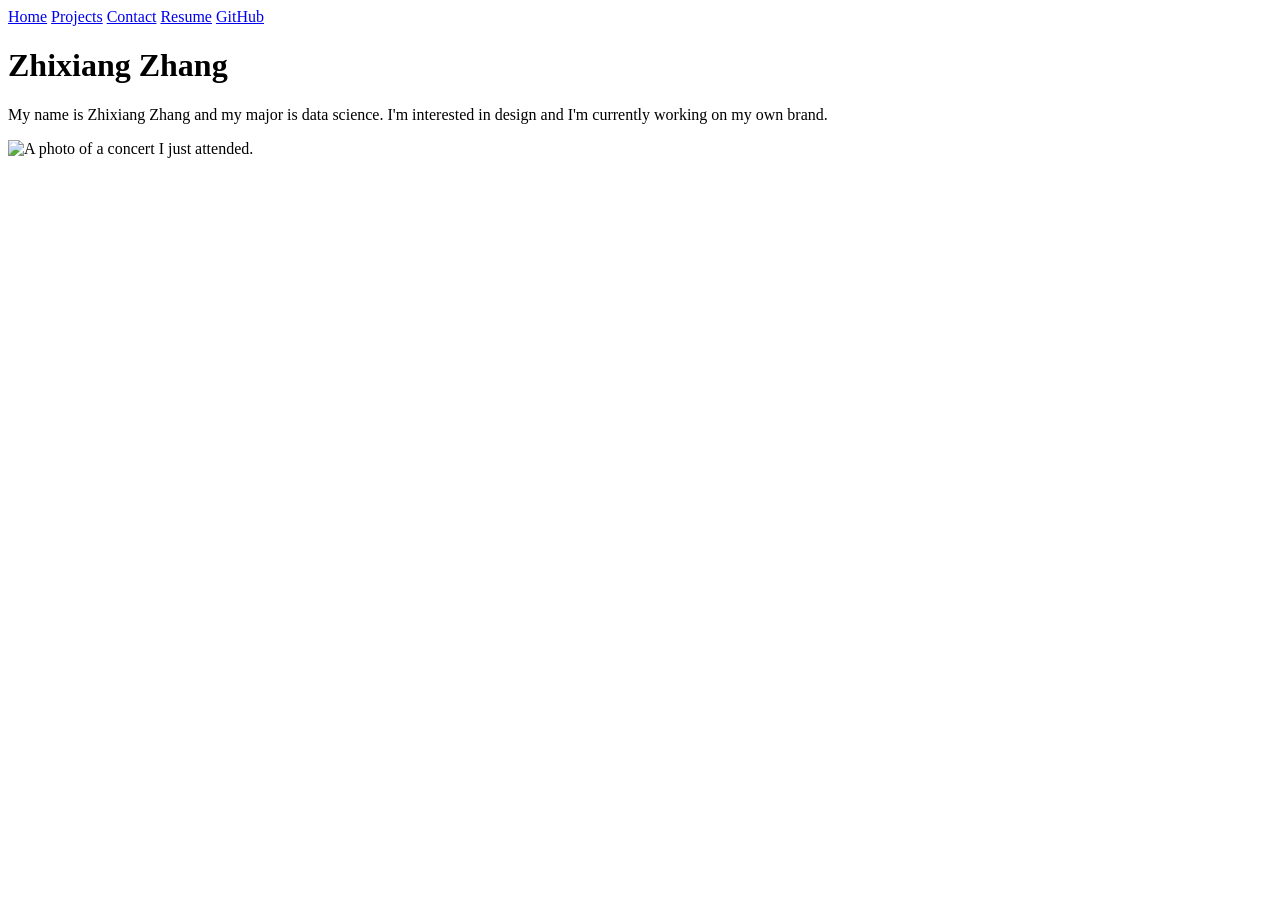
==== index.html @ f1197970 "update" ====
<!DOCTYPE html>
<html lang="en">
<head>
    <meta charset="UTF-8">
    <meta name="viewport" content="width=device-width, initial-scale=1.0">
    <title>Zhixiang Zhang: Personal site and portfolio</title>
    <link rel="stylesheet" href="style.css">
</head>
<body>
    <nav>
        <a href="./">Home</a>
        <a href="projects/">Projects</a>
        <a href="contact/">Contact</a>
        <a href="resume/">Resume</a>
        <a href="https://github.com/xxzhangzzx" target="_blank" rel="noopener noreferrer">GitHub</a>
    </nav>

    <h1>Zhixiang Zhang</h1>
    <p>My name is Zhixiang Zhang and my major is data science. I'm interested in design and I'm currently working on my own brand.</p>
    <img src="images/IMG_4490.HEIC" alt="A photo of a concert I just attended." width="300">
</body>
</html>
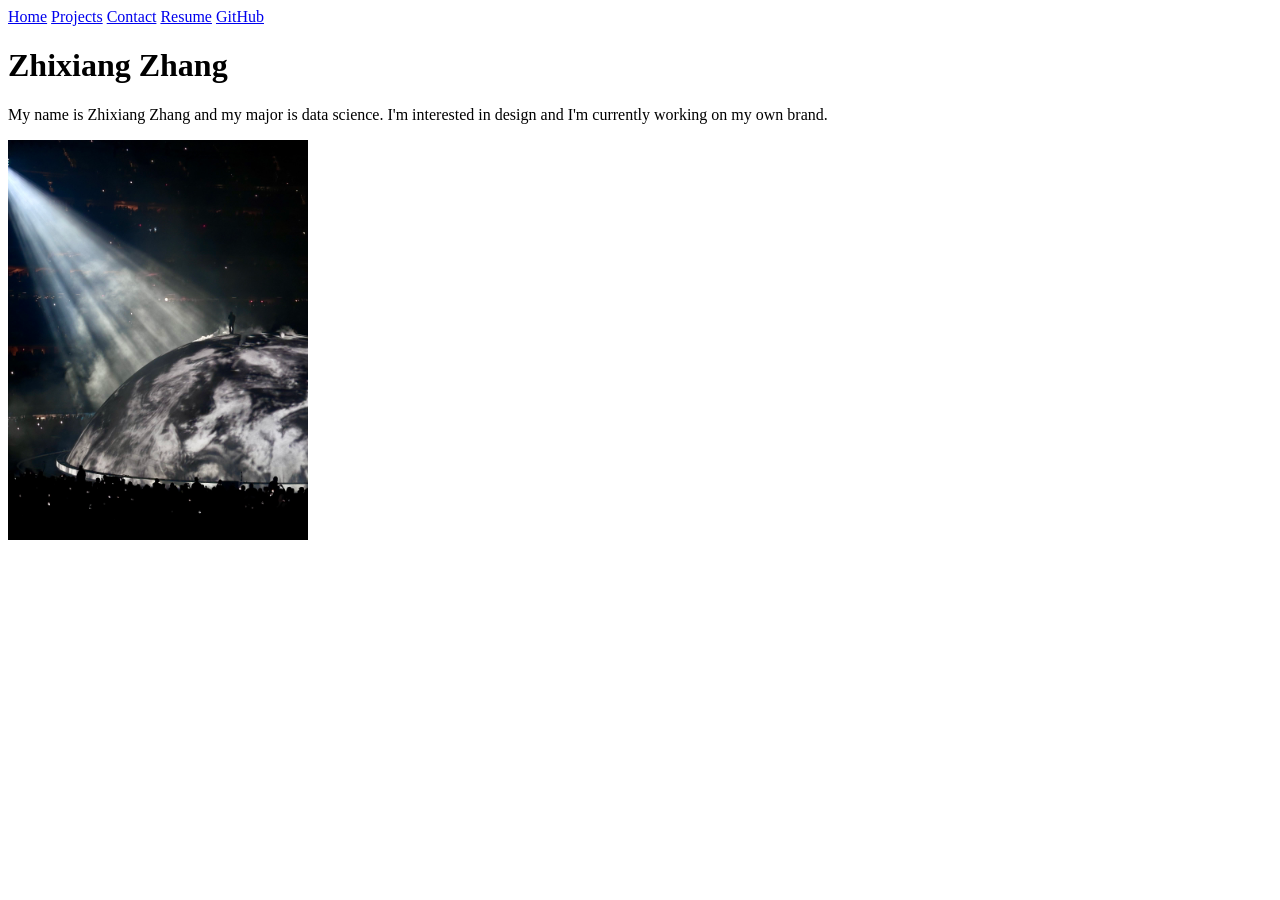
==== commit 59492fdb: "update" ====
--- a/index.html
+++ b/index.html
@@ -8,7 +8,7 @@
 </head>
 <body>
     <nav>
-        <a href="./">Home</a>
+        <a href="./" class="current">Home</a>
         <a href="projects/">Projects</a>
         <a href="contact/">Contact</a>
         <a href="resume/">Resume</a>
@@ -17,6 +17,6 @@
 
     <h1>Zhixiang Zhang</h1>
     <p>My name is Zhixiang Zhang and my major is data science. I'm interested in design and I'm currently working on my own brand.</p>
-    <img src="images/IMG_4490.HEIC" alt="A photo of a concert I just attended." width="300">
+    <img src="images/IMG_4490.jpg" alt="A photo of a concert I just attended." width="300">
 </body>
 </html>
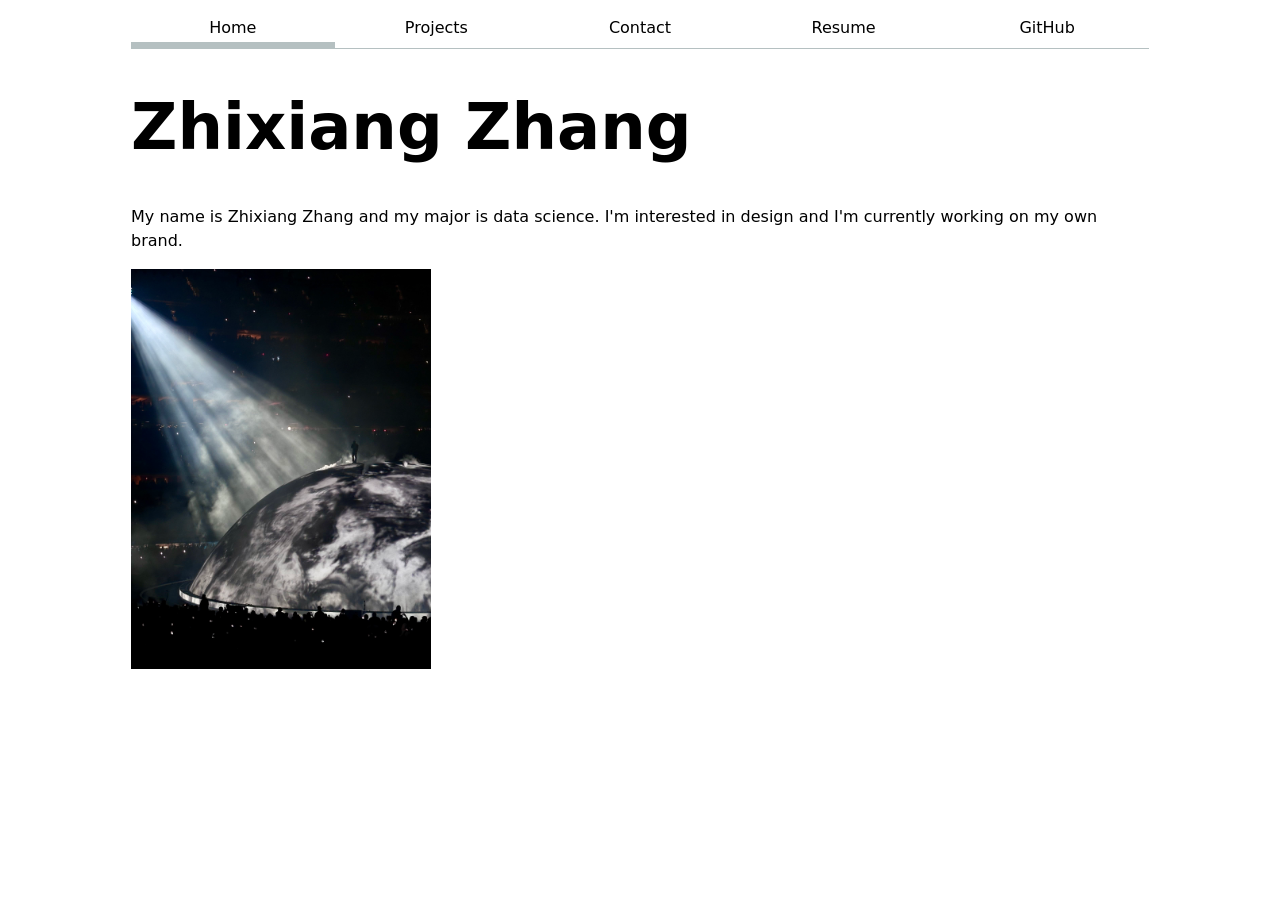
==== commit 92537b24: "update" ====
--- a/index.html
+++ b/index.html
@@ -18,5 +18,6 @@
     <h1>Zhixiang Zhang</h1>
     <p>My name is Zhixiang Zhang and my major is data science. I'm interested in design and I'm currently working on my own brand.</p>
     <img src="images/IMG_4490.jpg" alt="A photo of a concert I just attended." width="300">
+    <script type="module" src="global.js"></script>
 </body>
 </html>
--- a/style.css
+++ b/style.css
@@ -0,0 +1,138 @@
+html {
+  --color-accent: oklch(65% 50% 0);
+  accent-color: var(--color-accent);
+}
+
+body {
+  max-width: 100ch;
+  font: 100%/1.5 system-ui;
+  margin-inline: auto;
+  padding-inline: 1rem;
+}
+
+nav {
+  display: flex;
+  margin-bottom: 1rem;
+  border-bottom: 1px solid oklch(80% 3% 200);
+}
+
+nav a {
+  flex: 1;
+  text-decoration: none;
+  color: inherit;
+  text-align: center;
+  padding: 0.5em;
+}
+
+nav a.current {
+  border-bottom: 0.4em solid oklch(80% 3% 200);
+  padding-bottom: 0.1em;
+}
+
+nav a:hover {
+  border-bottom: 0.4em solid var(--color-accent);
+  padding-bottom: 0.1em;
+  background-color: oklch(from var(--color-accent) 95% 5% h);
+}
+
+input, textarea, button {
+  font: inherit;
+  box-sizing: border-box;
+}
+
+form {
+  display: grid;
+  grid-template-columns: auto 1fr;
+  gap: 1em;
+}
+
+form label {
+  display: grid;
+  grid-template-columns: subgrid;
+  grid-column: 1 / -1;
+}
+
+form button {
+  grid-column: 1 / -1;
+}
+
+input, textarea {
+  width: 100%;
+}
+
+.projects {
+  display: grid;
+  grid-template-columns: repeat(auto-fill, minmax(15em, 1fr));
+  gap: 1em;
+}
+
+.projects article {
+  display: grid;
+  grid-template-rows: subgrid;
+  grid-row: span 3;
+  gap: 1em;
+}
+
+.projects h2 {
+  margin: 0;
+}
+
+h1 {
+  font-size: 400%;
+}
+
+h1, h2, h3, h4, h5, h6 {
+  line-height: 1.1;
+  text-wrap: balance;
+}
+
+h1 {
+  font-size: 400%;
+}
+
+h1, h2, h3, h4, h5, h6 {
+  line-height: 1.1;
+  text-wrap: balance;
+}
+
+section {
+  margin-block: 2rem;
+}
+
+section h2 {
+  font-size: 1.4rem;
+  border-bottom: 2px solid oklch(80% 3% 200);
+  padding-bottom: 0.3rem;
+  margin-bottom: 1rem;
+}
+
+article {
+  margin-block: 1rem;
+}
+
+article h3 {
+  margin-bottom: 0.25rem;
+}
+
+article header p {
+  margin: 0;
+  color: #666;
+}
+
+time {
+  color: #666;
+  font-size: 0.95rem;
+}
+
+.resume-link,
+section a {
+  color: var(--color-accent);
+}
+
+ul {
+  padding-left: 1.2rem;
+}
+
+li {
+  margin-block: 0.3rem;
+}
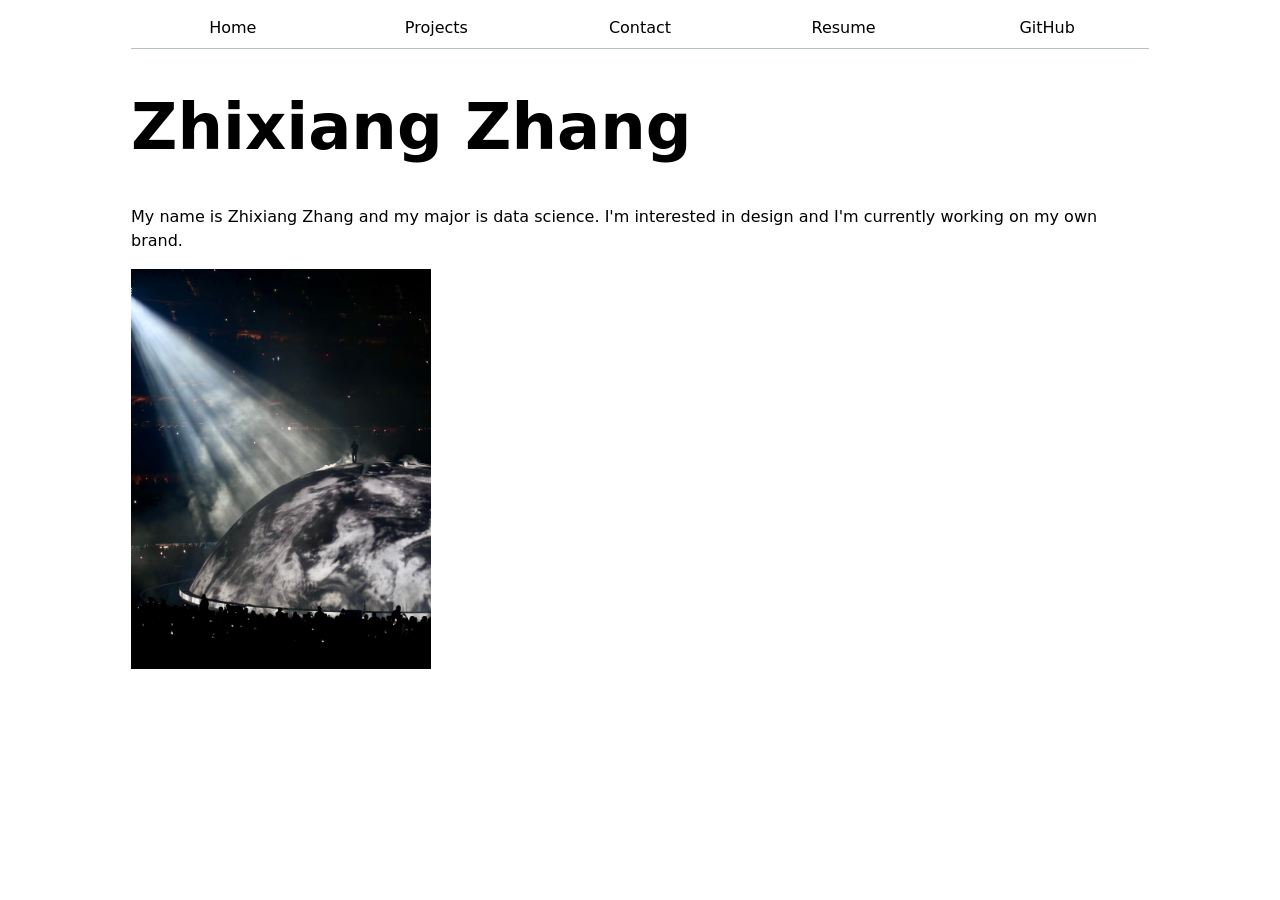
==== commit 13bfeb2a: "update" ====
--- a/index.html
+++ b/index.html
@@ -8,7 +8,7 @@
 </head>
 <body>
     <nav>
-        <a href="./" class="current">Home</a>
+        <a href="./">Home</a>
         <a href="projects/">Projects</a>
         <a href="contact/">Contact</a>
         <a href="resume/">Resume</a>
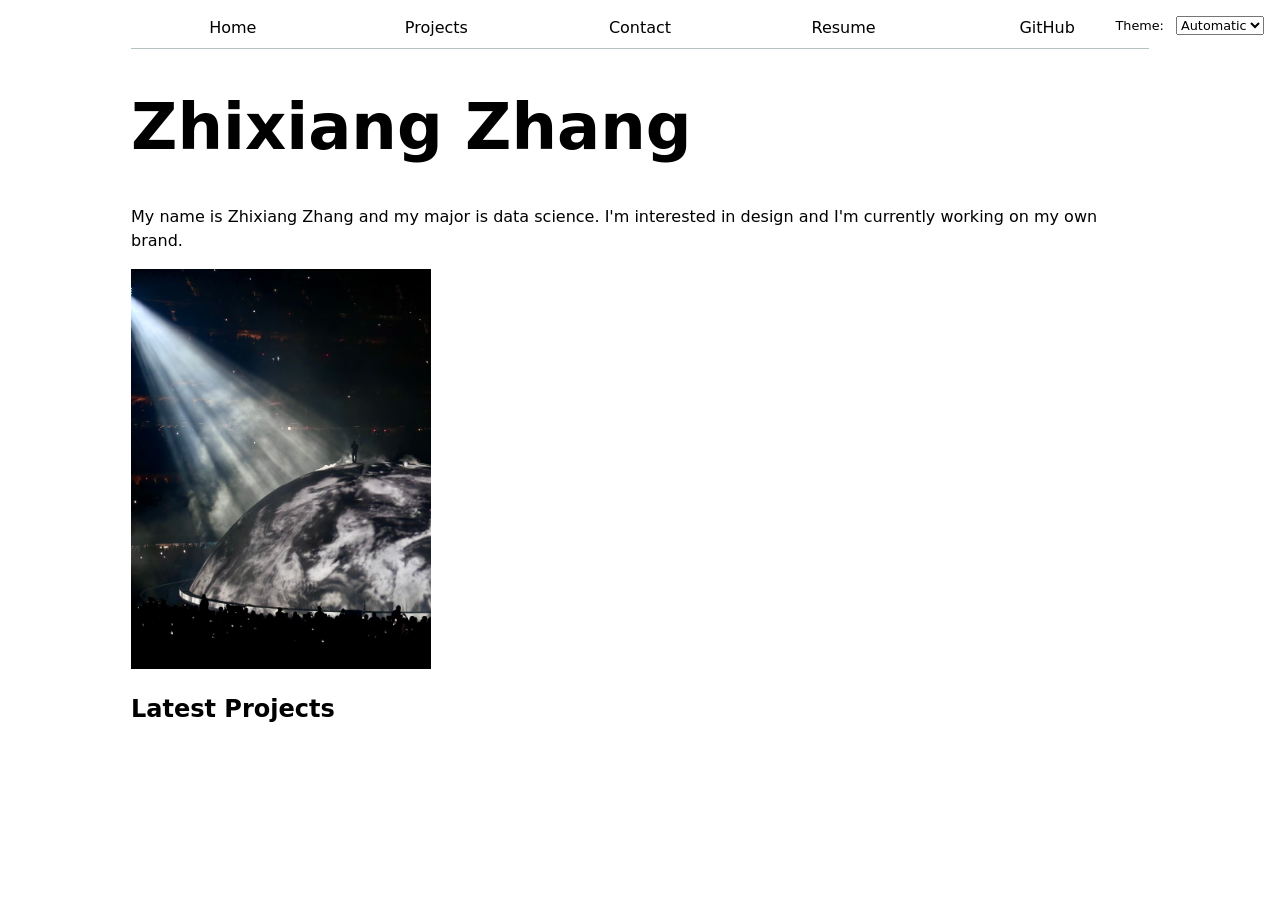
==== commit defbdade: "update" ====
--- a/index.html
+++ b/index.html
@@ -7,17 +7,15 @@
     <link rel="stylesheet" href="style.css">
 </head>
 <body>
-    <nav>
-        <a href="./">Home</a>
-        <a href="projects/">Projects</a>
-        <a href="contact/">Contact</a>
-        <a href="resume/">Resume</a>
-        <a href="https://github.com/xxzhangzzx" target="_blank" rel="noopener noreferrer">GitHub</a>
-    </nav>
 
     <h1>Zhixiang Zhang</h1>
     <p>My name is Zhixiang Zhang and my major is data science. I'm interested in design and I'm currently working on my own brand.</p>
     <img src="images/IMG_4490.jpg" alt="A photo of a concert I just attended." width="300">
-    <script type="module" src="global.js"></script>
+
+    <h2>Latest Projects</h2>
+    <div class="projects"></div>
+    
+    <script src="./global.js" type="module"></script>
+    <script src="./index.js" type="module"></script>
 </body>
 </html>
--- a/style.css
+++ b/style.css
@@ -1,5 +1,7 @@
 html {
+  color-scheme: light dark;
   --color-accent: oklch(65% 50% 0);
+  --border-color: oklch(50% 10% 200 / 40%);
   accent-color: var(--color-accent);
 }
 
@@ -13,7 +15,7 @@
 nav {
   display: flex;
   margin-bottom: 1rem;
-  border-bottom: 1px solid oklch(80% 3% 200);
+  border-bottom: 1px solid var(--border-color);
 }
 
 nav a {
@@ -25,17 +27,17 @@
 }
 
 nav a.current {
-  border-bottom: 0.4em solid oklch(80% 3% 200);
+  border-bottom: 0.4em solid var(--border-color);
   padding-bottom: 0.1em;
 }
 
 nav a:hover {
   border-bottom: 0.4em solid var(--color-accent);
   padding-bottom: 0.1em;
-  background-color: oklch(from var(--color-accent) 95% 5% h);
+  background-color: color-mix(in oklch, var(--color-accent), canvas 85%);
 }
 
-input, textarea, button {
+input, textarea, button, select {
   font: inherit;
   box-sizing: border-box;
 }
@@ -86,22 +88,12 @@
   text-wrap: balance;
 }
 
-h1 {
-  font-size: 400%;
-}
-
-h1, h2, h3, h4, h5, h6 {
-  line-height: 1.1;
-  text-wrap: balance;
-}
-
 section {
   margin-block: 2rem;
 }
 
 section h2 {
   font-size: 1.4rem;
-  border-bottom: 2px solid oklch(80% 3% 200);
   padding-bottom: 0.3rem;
   margin-bottom: 1rem;
 }
@@ -135,4 +127,15 @@
 
 li {
   margin-block: 0.3rem;
+}
+
+.color-scheme {
+    position: absolute;
+    top: 1rem;
+    right: 1rem;
+    font-size: 80%;
+}
+
+.color-scheme select {
+    margin-left: 0.5rem;
 }
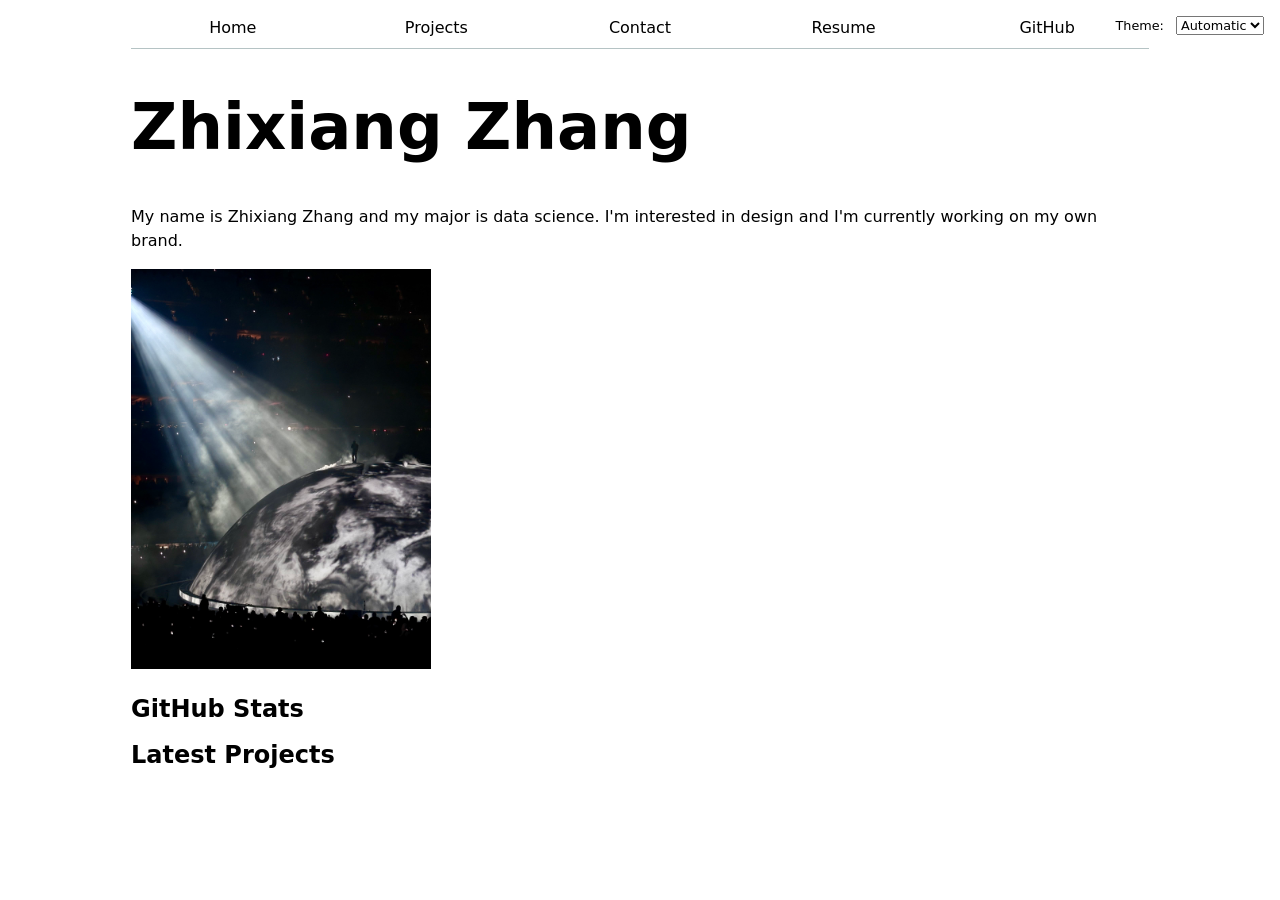
==== commit e4e52469: "update" ====
--- a/index.html
+++ b/index.html
@@ -12,10 +12,17 @@
     <p>My name is Zhixiang Zhang and my major is data science. I'm interested in design and I'm currently working on my own brand.</p>
     <img src="images/IMG_4490.jpg" alt="A photo of a concert I just attended." width="300">
 
+    <h2>GitHub Stats</h2>
+    <div id="profile-stats">
+        <!-- GitHub data will appear here -->
+    </div>
+
     <h2>Latest Projects</h2>
-    <div class="projects"></div>
+    <div class="projects">
+        <!-- Dynamically added content will appear here -->
+    </div>
     
     <script src="./global.js" type="module"></script>
-    <script src="./index.js" type="module"></script>
+    <script src="./index.js" type="module" defer></script>
 </body>
 </html>
--- a/style.css
+++ b/style.css
@@ -138,4 +138,20 @@
 
 .color-scheme select {
     margin-left: 0.5rem;
+}
+
+#profile-stats dl {
+  display: grid;
+  grid-template-columns: repeat(4, 1fr);
+  text-align: center;
+}
+
+#profile-stats dt {
+  grid-row: 1;
+  font-weight: bold;
+}
+
+#profile-stats dd {
+  grid-row: 2;
+  margin: 0;
 }
